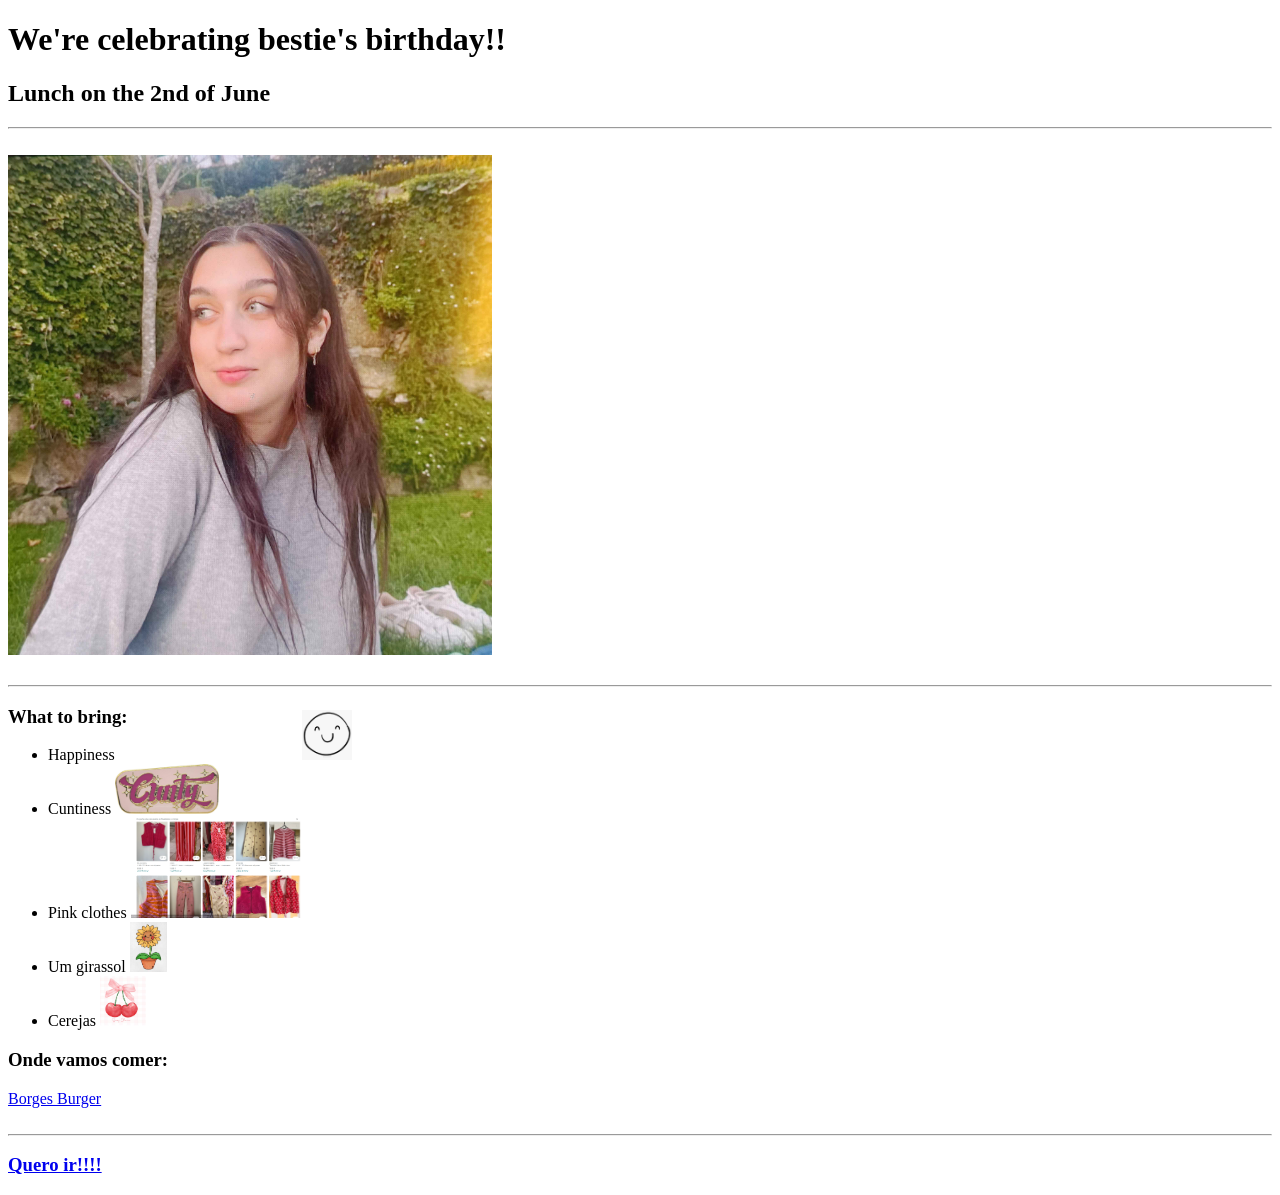
==== index.html @ 54c2fa11 "Add files via upload" ====
<!doctype html>
<html lang="en">

<head>
    <meta charset="UTF-8" />
    <meta name="viewport" content="width=device-width, initial-scale=1.0" />
    <title>A Catarina is fixe</title>
</head>

<body>
    <h1>We're celebrating bestie's birthday!!</h1>
    <h2>Lunch on the 2nd of June</h2>
    <hr>
    <br>
    
    <img src="IMG_20260527_110658.jpg" height="500px" />
    <br>
    <br>
    <hr>

    <h3>What to bring:</h3>
    <ul>
        <li>Happiness <img src="smile.png" height="50" style="margin-top: -10%; margin-left: 15%;"/></li>
        <li> Cuntiness <img src="cunty.jpg" height="50"/>
        </li>
        <li>Pink clothes <img src="vinted.png" height="100" /></li>
        <li>Um girassol <img src="sunflower.jpg" height="50" /></li>
        <li>Cerejas <img src="cherries.png" height="50" /></li>
    </ul>
    <h3>Onde vamos comer:</h3>
    <a href="https://maps.app.goo.gl/odu8UXTPAJrGbKkGA">Borges Burger</a>

    <br>
    <br>
    <hr>
    <h3>
        <a href="about.html">Quero ir!!!!</a>
    </h3>
</body>

</html>
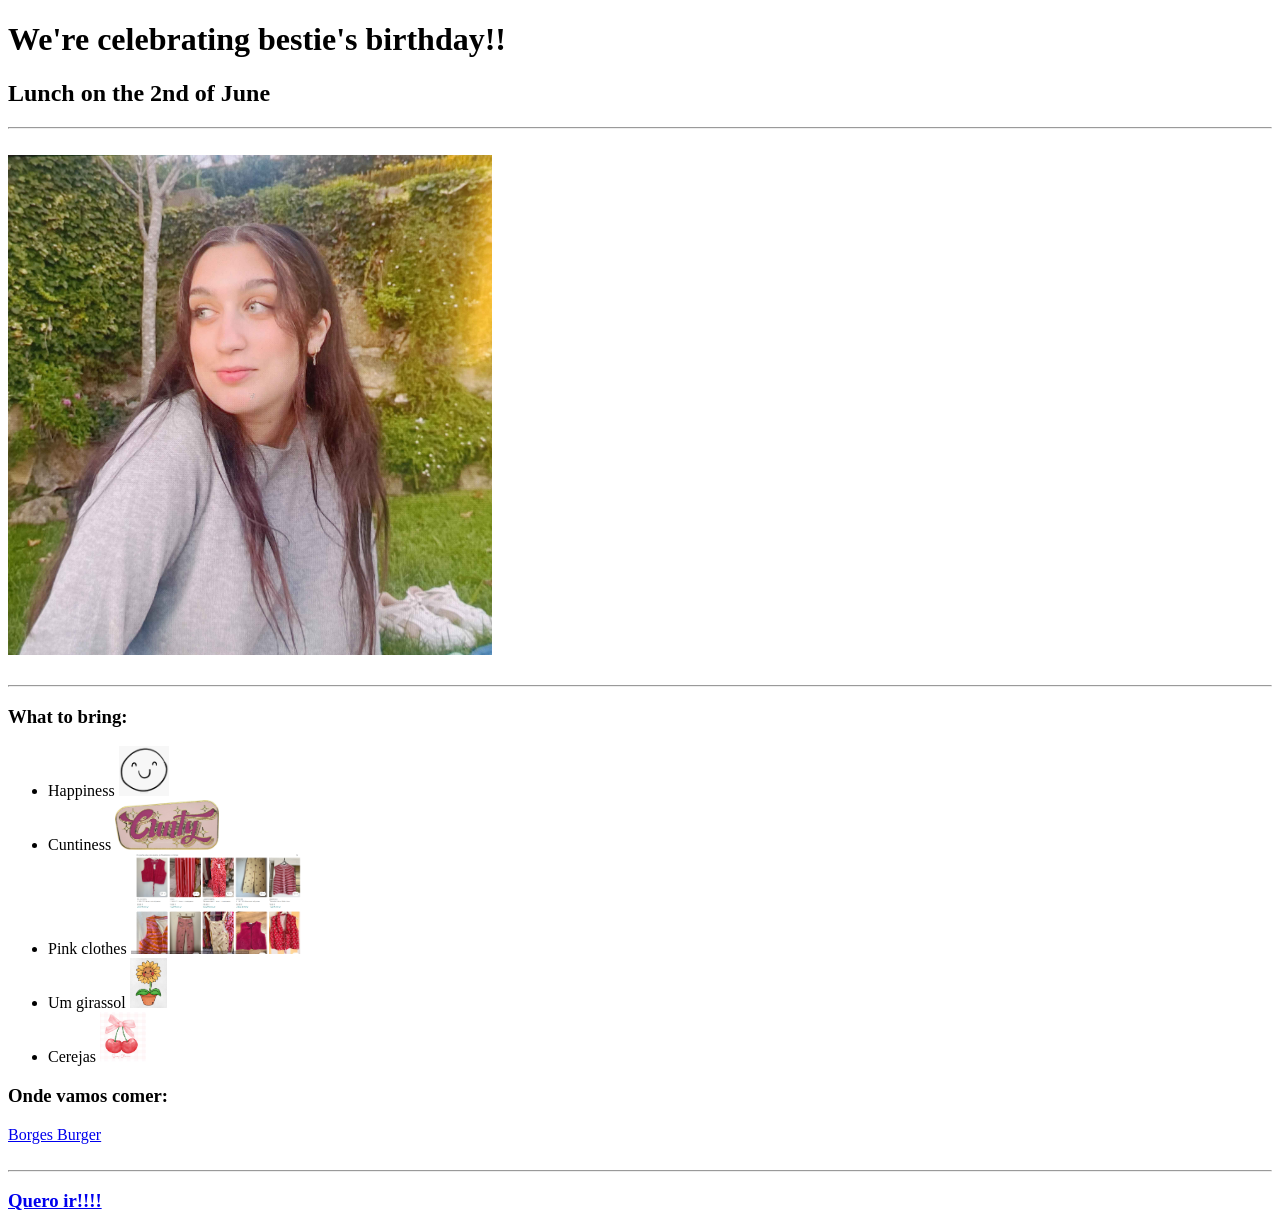
==== commit 35c8d231: "Update index.html" ====
--- a/index.html
+++ b/index.html
@@ -20,7 +20,7 @@
 
     <h3>What to bring:</h3>
     <ul>
-        <li>Happiness <img src="smile.png" height="50" style="margin-top: -10%; margin-left: 15%;"/></li>
+        <li>Happiness <img src="smile.png" height="50"/></li>
         <li> Cuntiness <img src="cunty.jpg" height="50"/>
         </li>
         <li>Pink clothes <img src="vinted.png" height="100" /></li>
@@ -38,4 +38,4 @@
     </h3>
 </body>
 
-</html>+</html>
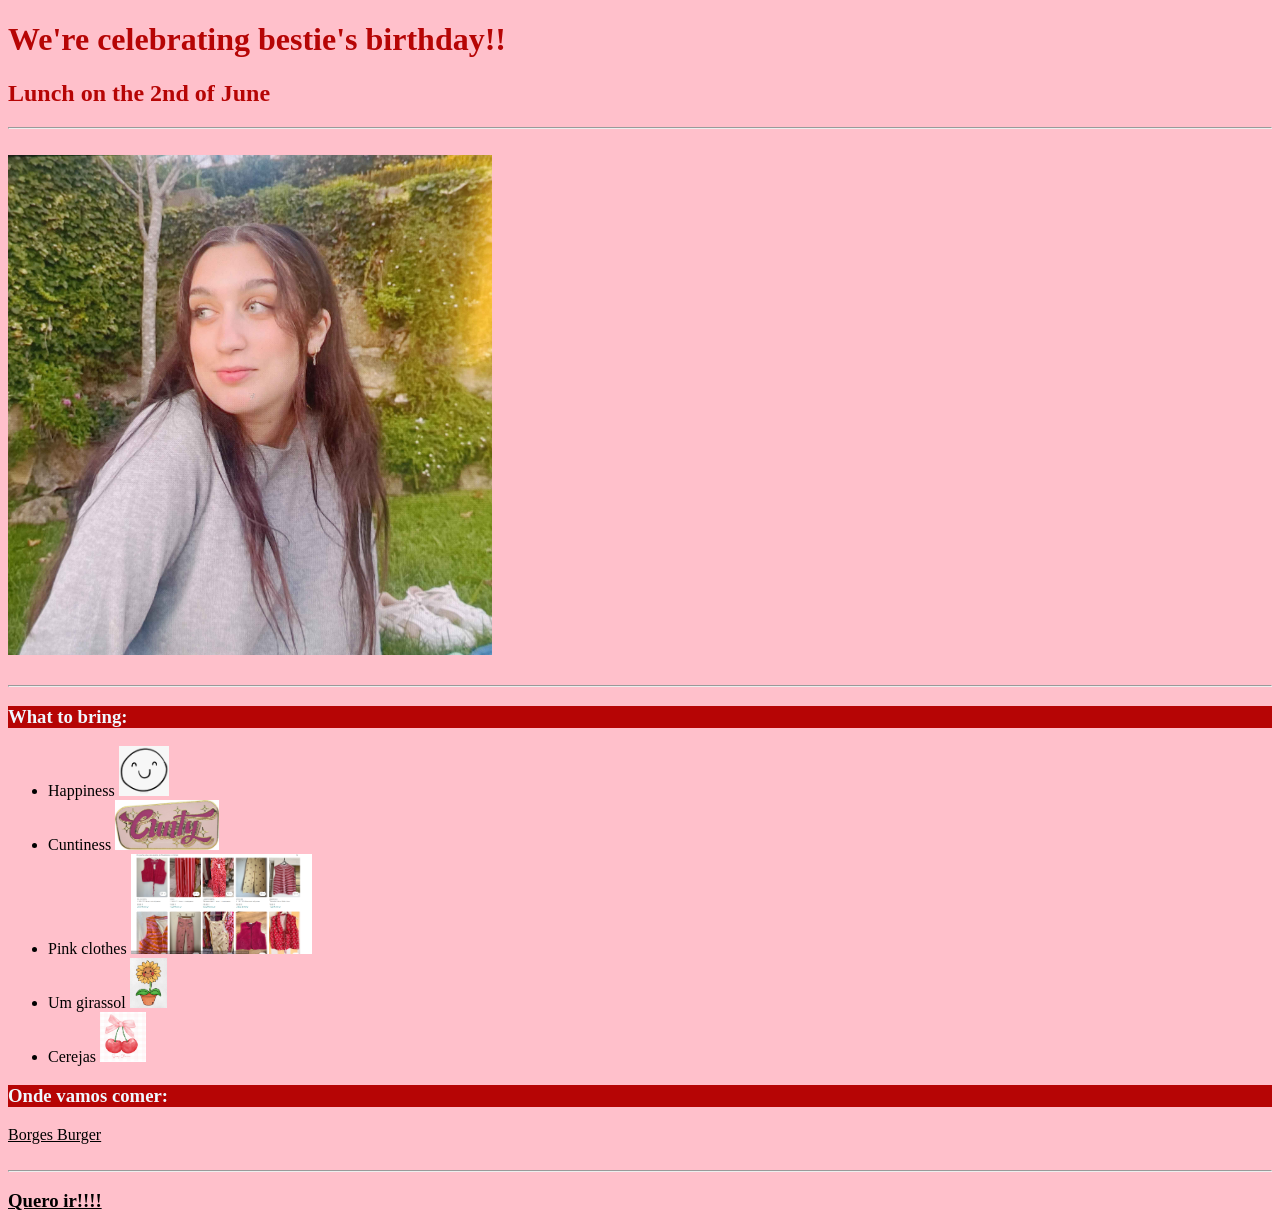
==== commit 9fb55639: "Add files via upload" ====
--- a/index.html
+++ b/index.html
@@ -5,6 +5,7 @@
     <meta charset="UTF-8" />
     <meta name="viewport" content="width=device-width, initial-scale=1.0" />
     <title>A Catarina is fixe</title>
+    <link rel="stylesheet" href="style.css">
 </head>
 
 <body>
@@ -18,16 +19,15 @@
     <br>
     <hr>
 
-    <h3>What to bring:</h3>
+    <h3 class="topic">What to bring:</h3>
     <ul>
-        <li>Happiness <img src="smile.png" height="50"/></li>
-        <li> Cuntiness <img src="cunty.jpg" height="50"/>
-        </li>
+        <li>Happiness <img src="smile.png" height="50" /></li>
+        <li>Cuntiness <img src="cunty.jpg" height="50" /></li>
         <li>Pink clothes <img src="vinted.png" height="100" /></li>
         <li>Um girassol <img src="sunflower.jpg" height="50" /></li>
         <li>Cerejas <img src="cherries.png" height="50" /></li>
     </ul>
-    <h3>Onde vamos comer:</h3>
+    <h3 class="topic">Onde vamos comer:</h3>
     <a href="https://maps.app.goo.gl/odu8UXTPAJrGbKkGA">Borges Burger</a>
 
     <br>
@@ -38,4 +38,4 @@
     </h3>
 </body>
 
-</html>
+</html>
--- a/style.css
+++ b/style.css
@@ -0,0 +1,22 @@
+*{background-color: pink;}
+
+h1,h2,h3{
+    color:rgb(182, 5, 5)
+}
+
+a{
+color:black
+}
+
+#yayText{
+    text-align: center;
+}
+
+#cuntyGif{
+    
+}
+
+.topic{
+    color:aliceblue;
+    background-color: rgb(182, 5, 5)
+}
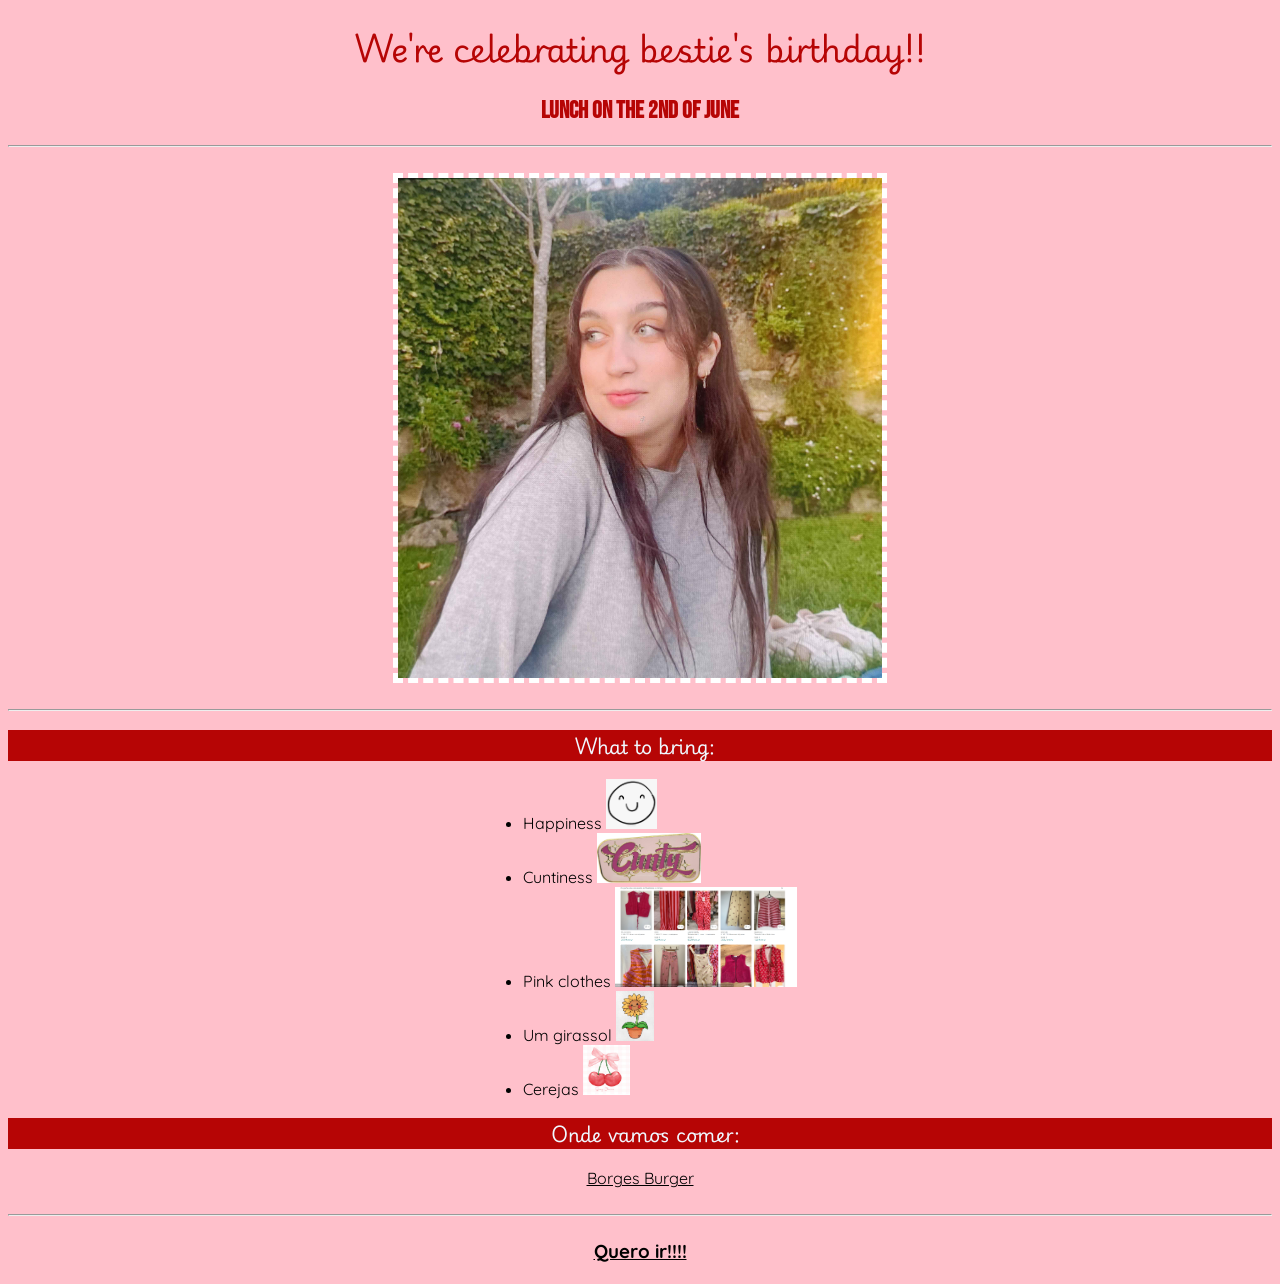
==== commit b88df509: "Add files via upload" ====
--- a/index.html
+++ b/index.html
@@ -2,40 +2,75 @@
 <html lang="en">
 
 <head>
-    <meta charset="UTF-8" />
-    <meta name="viewport" content="width=device-width, initial-scale=1.0" />
-    <title>A Catarina is fixe</title>
-    <link rel="stylesheet" href="style.css">
+  <meta charset="UTF-8" />
+  <meta name="viewport" content="width=device-width, initial-scale=1.0" />
+  <title>A Catarina is fixe</title>
+  <link rel="stylesheet" href="style.css" />
+  <link rel="preconnect" href="https://fonts.googleapis.com" />
+  <link rel="preconnect" href="https://fonts.gstatic.com" crossorigin />
+  <link
+    href="https://fonts.googleapis.com/css2?family=Bebas+Neue&family=Playwrite+GB+J:ital,wght@0,100..400;1,100..400&family=Quicksand:wght@300..700&display=swap"
+    rel="stylesheet" />
+
+  <style>
+    h1,
+    h3 {
+      font-family: "Playwrite GB J", cursive;
+    }
+
+    h2 {
+      font-family: "Bebas Neue", sans-serif;
+    }
+
+    li,
+    a {
+      font-family: "Quicksand", sans-serif;
+    }
+  </style>
 </head>
 
 <body>
+  <div id="homepage">
     <h1>We're celebrating bestie's birthday!!</h1>
     <h2>Lunch on the 2nd of June</h2>
-    <hr>
-    <br>
-    
-    <img src="IMG_20260527_110658.jpg" height="500px" />
-    <br>
-    <br>
-    <hr>
+    <hr />
+    <br />
+    <div id="bestie">
+      <img src="IMG_20260527_110658.jpg" height="500px" />
+    </div>
+  </div>
 
+  <br />
+  <hr />
+
+  <div id="whatToBring">
     <h3 class="topic">What to bring:</h3>
-    <ul>
+    <div id="list">
+      <ul>
         <li>Happiness <img src="smile.png" height="50" /></li>
         <li>Cuntiness <img src="cunty.jpg" height="50" /></li>
         <li>Pink clothes <img src="vinted.png" height="100" /></li>
         <li>Um girassol <img src="sunflower.jpg" height="50" /></li>
         <li>Cerejas <img src="cherries.png" height="50" /></li>
-    </ul>
+      </ul>
+    </div>
+  </div>
+
+  <div id="ondeComer">
     <h3 class="topic">Onde vamos comer:</h3>
-    <a href="https://maps.app.goo.gl/odu8UXTPAJrGbKkGA">Borges Burger</a>
+    <div id="mapsLink">
+      <a href="https://maps.app.goo.gl/odu8UXTPAJrGbKkGA">Borges Burger</a>
+    </div>
+  </div>
 
-    <br>
-    <br>
-    <hr>
+  <br />
+  <hr />
+  
+  <div id="confirmationLink">
     <h3>
-        <a href="about.html">Quero ir!!!!</a>
+      <a href="about.html">Quero ir!!!!</a>
     </h3>
+  </div>
 </body>
 
 </html>
--- a/style.css
+++ b/style.css
@@ -1,22 +1,62 @@
-*{background-color: pink;}
-
-h1,h2,h3{
-    color:rgb(182, 5, 5)
+* {
+  background-color: pink;
 }
 
-a{
-color:black
+h1,
+h2,
+h3 {
+  color: rgb(182, 5, 5);
 }
 
-#yayText{
-    text-align: center;
+a {
+  color: black;
 }
 
-#cuntyGif{
-    
+.topic {
+  color: aliceblue;
+  background-color: rgb(182, 5, 5);
+  padding-left: 10px;
+  text-align: center;
 }
 
-.topic{
-    color:aliceblue;
-    background-color: rgb(182, 5, 5)
-}+/*HOMEPAGE*/
+
+#homepage {
+  text-align: center;
+}
+
+#bestie {
+  height: 500px;
+  max-width: fit-content;
+  margin-left: auto;
+  margin-right: auto;
+  border: 5px dashed white;
+}
+
+#list{
+  max-width: fit-content;
+  margin-left: auto;
+  margin-right: auto;
+}
+
+#ondeComer{
+  text-align: center;
+}
+
+#confirmationLink{
+text-align: center;
+}
+
+/*ABOUT PAGE*/
+
+#yayText {
+  text-align: center;
+}
+
+#cuntyGifDiv {
+  height: 360px;
+  max-width: fit-content;
+  margin-left: auto;
+  margin-right: auto;
+  border: 5px solid white;
+}
